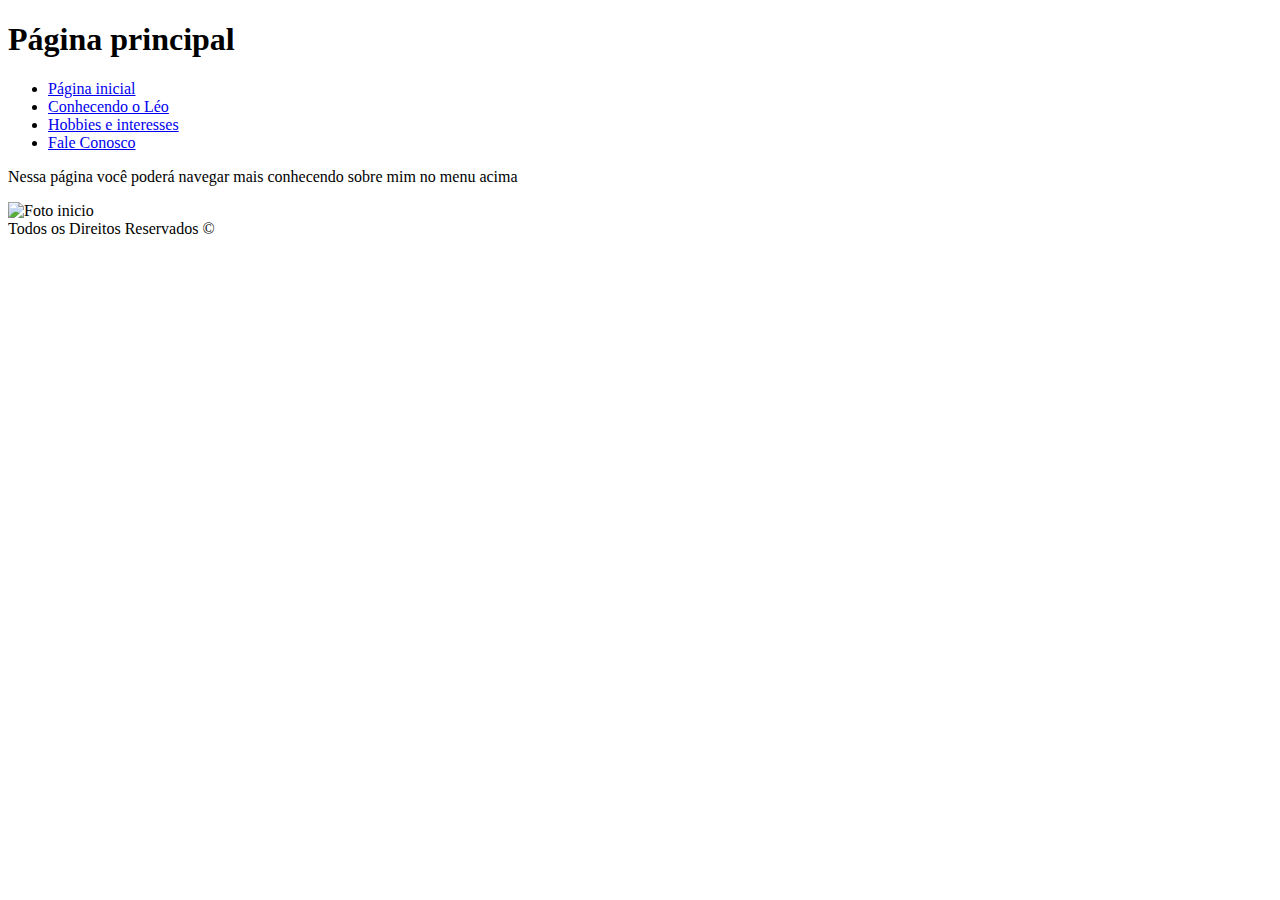
==== index.html @ 48166007 "Add files via upload" ====
<!DOCTYPE html>
<html lang="pt-br">

<head>
    <meta charset="UTF-8">
    <meta http-equiv="X-UA-Compatible" content="IE=edge">
    <meta name="viewport" content="width=device-width, initial-scale=1.0">
    <link rel="stylesheet" type="text/css" href="/assests/styles/style.css">
    <link rel="icon" type="image/x-icon" href="/assests/imagens/navegador.png">
    <title>Página inicial</title>
</head>

<body class="fonte">
    <header>
        <div class="topo">
            <h1>Página principal</h1>
            <div class="topo">
                    <ul>
                        <li><a id="link1" href="index.html"> Página inicial</a></li>
                        <li><a id="link1" href="conhecendo.html"> Conhecendo o Léo</a></li>
                        <li><a id="link2" href="hobbies.html">Hobbies e interesses</a></li>
                        <li><a id="link3" href="faleconosco.html">Fale Conosco</a></li>
                    </ul>
            </div>
    </header>

    <section>
        <div class="texto">
            <p>Nessa página você poderá navegar mais conhecendo sobre mim no menu acima</p>
            <img src="/assests/imagens/perfil6.jpg" alt="Foto inicio" class="imagemini">
        </div>
    </section>


    <footer>Todos os Direitos Reservados &copy;</footer>
</body>

</html>
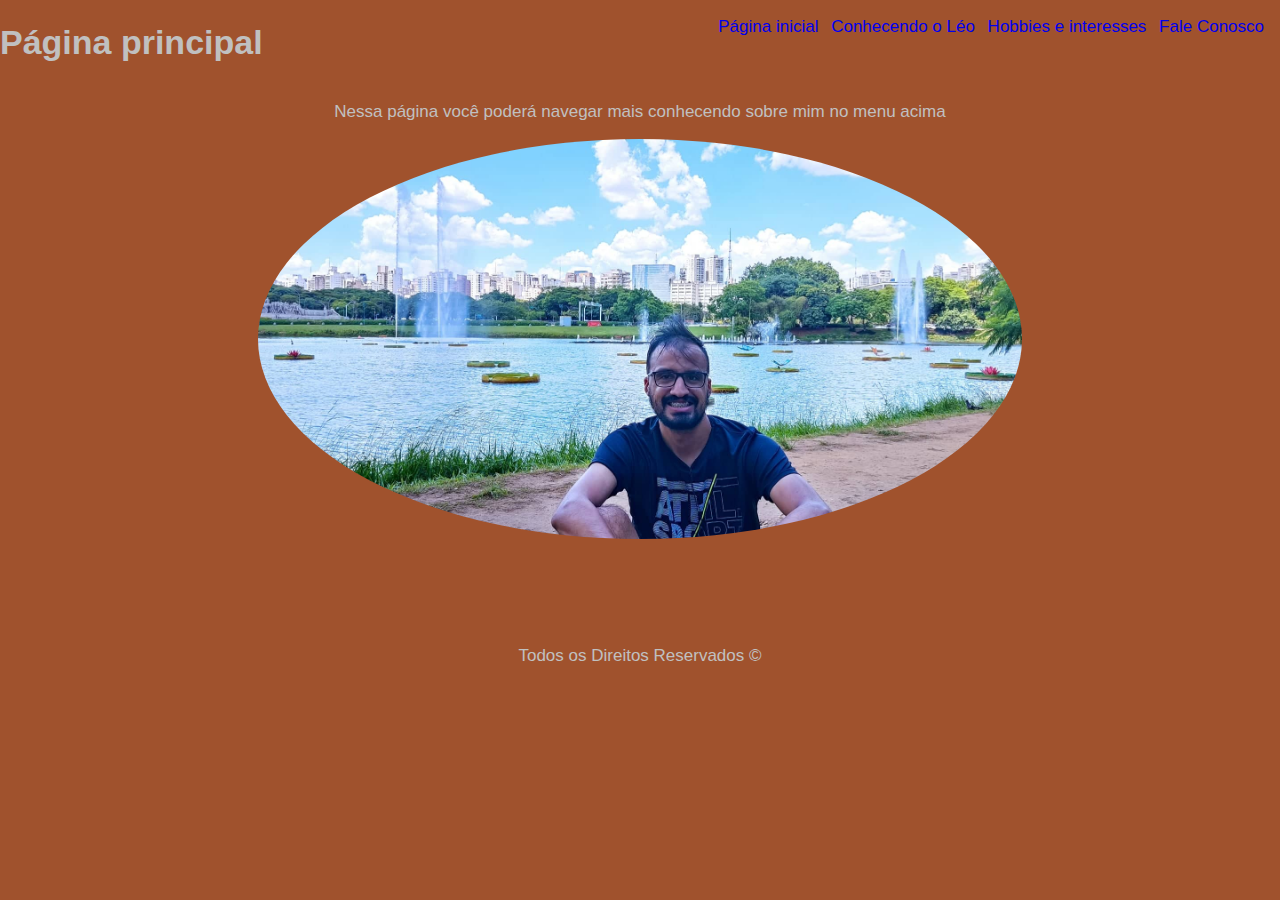
==== commit 22092c3b: "Mudança de pastas" ====
--- a/index.html
+++ b/index.html
@@ -5,8 +5,8 @@
     <meta charset="UTF-8">
     <meta http-equiv="X-UA-Compatible" content="IE=edge">
     <meta name="viewport" content="width=device-width, initial-scale=1.0">
-    <link rel="stylesheet" type="text/css" href="/assests/styles/style.css">
-    <link rel="icon" type="image/x-icon" href="/assests/imagens/navegador.png">
+    <link rel="stylesheet" type="text/css" href="./assests/styles/style.css">
+    <link rel="icon" type="image/x-icon" href="./assests/imagens/navegador.png">
     <title>Página inicial</title>
 </head>
 
@@ -27,7 +27,7 @@
     <section>
         <div class="texto">
             <p>Nessa página você poderá navegar mais conhecendo sobre mim no menu acima</p>
-            <img src="/assests/imagens/perfil6.jpg" alt="Foto inicio" class="imagemini">
+            <img src="./assests/imagens/perfil6.jpg" alt="Foto inicio" class="imagemini">
         </div>
     </section>
 
--- a/assests/styles/style.css
+++ b/assests/styles/style.css
@@ -0,0 +1,148 @@
+@import url('https://fonts.cdnfonts.com/css/fulbo');
+
+/*cabeçalho*/
+.topo {
+    flex-direction: row;
+    text-align: center;
+    justify-content: space-between;
+    display: flex;
+}
+
+.links,
+ul,
+li {
+    padding-right: 8px;
+    list-style: none;
+    text-decoration: none;
+    display: inline-block;
+}
+
+/* Links */
+a {
+    text-decoration: none;
+}
+
+a:visited {
+    color: rgb(209, 192, 192);
+}
+
+a:hover {
+    color: black;
+}
+
+
+/*fundo*/
+body {
+    background-color: #A0522D;
+    color: #C0C0C0;
+    margin: 0;
+    padding: 0;
+}
+
+
+/*corpo do site*/
+.imagem {
+    border-style: none;
+    flex-direction: row;
+}
+
+.subimagem {
+    width: 300px;
+    height: 300px;
+    margin: 50px;
+    border-radius: 50%;
+    justify-content: center;
+    align-items: center;
+}
+
+/* deixar a imagem centralizada da página principal */
+.imagemini {
+    margin-left: 0;
+    border-radius: 50%;
+    width: auto;
+    height: 400px;
+}
+
+
+/* Scroll da página */
+html {
+    scroll-behavior: smooth;
+}
+
+/*fonte central da página*/
+.fonte {
+    font-family: Fulbo, sans-serif;
+    font-size: 17px;
+}
+
+/*texto tamanho das páginas*/
+.texto {
+    justify-content: center;
+    text-align: center;
+    width: 100%;
+}
+
+/* página hobbies */
+.textohobbies {
+    text-align: center;
+    font-size: 18px;
+    margin-left: 60px;
+    margin-bottom: 10px;
+    width: 50%;
+    height: 100%;
+
+}
+
+.secaohobbies {
+    display: flex;
+    flex-direction: column;
+    width: 100%;
+}
+
+.hobbies {
+    flex-direction: row;
+    display: flex;
+    margin: 30px;
+    justify-content: center;
+    align-items: center;
+}
+
+.imagemhobbies {
+    height: 280px;
+    width: 370px;
+    display: flex;
+    justify-content: center;
+}
+
+/*footer*/
+footer {
+    margin-top: 8%;
+    text-align: center;
+}
+
+/* página contatos */
+.formulario {
+    display: flex;
+    justify-content: center;
+    text-align: center;
+}
+
+.contatos {
+    align-items: center;
+    text-align: center;
+}
+
+.listacontatos {
+    align-items: center;
+    text-align: center;
+    display: inline;
+    width: 10px;
+}
+
+.tamanhoimagem {
+    width: 20px;
+}
+
+.textocontato {
+    align-items: center;
+}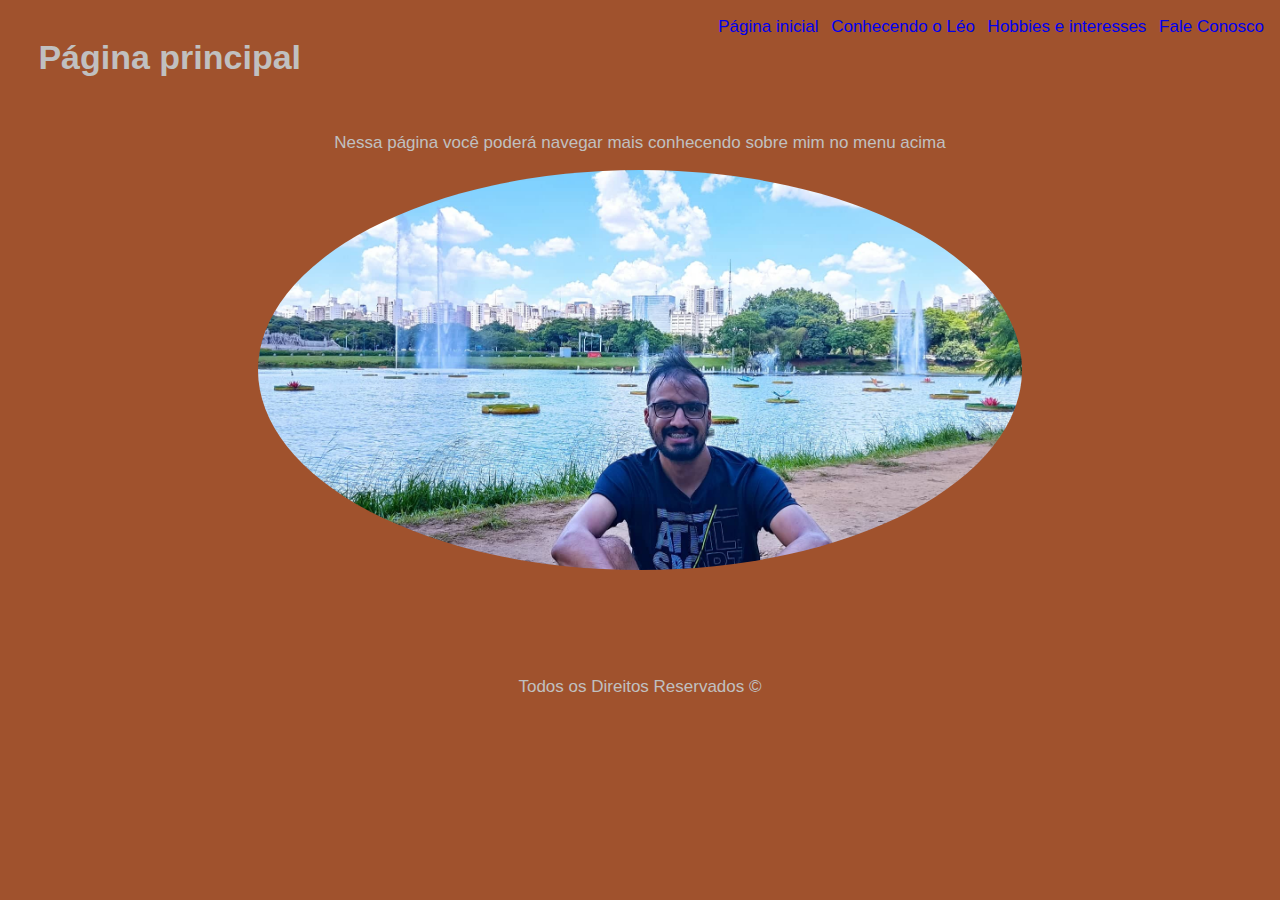
==== commit acb05e64: "inserir comentários" ====
--- a/index.html
+++ b/index.html
@@ -12,6 +12,7 @@
 
 <body class="fonte">
     <header>
+        <!-- Div para o menu da página -->
         <div class="topo">
             <h1>Página principal</h1>
             <div class="topo">
--- a/assests/styles/style.css
+++ b/assests/styles/style.css
@@ -145,4 +145,8 @@
 
 .textocontato {
     align-items: center;
+}
+
+h1{
+    margin: 3%;
 }